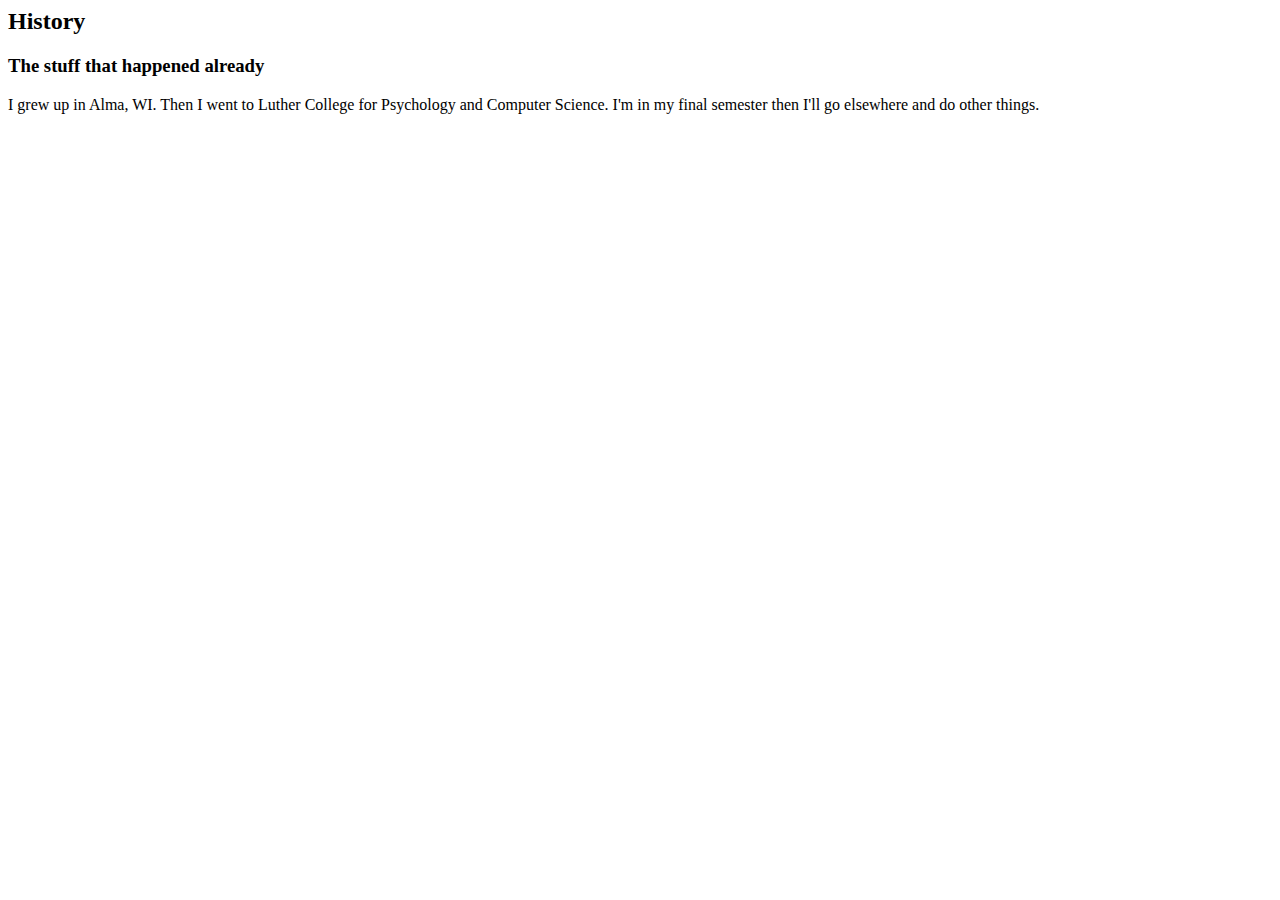
==== History.html @ 4fb10d6d "Moved Things out of folder" ====
<html>
<h2>History</h2>
<h3>The stuff that happened already</h3>
<p>I grew up in Alma, WI. Then I went to Luther College for Psychology and Computer Science. I'm in my final semester then I'll go elsewhere and do other things.</p>
</html>
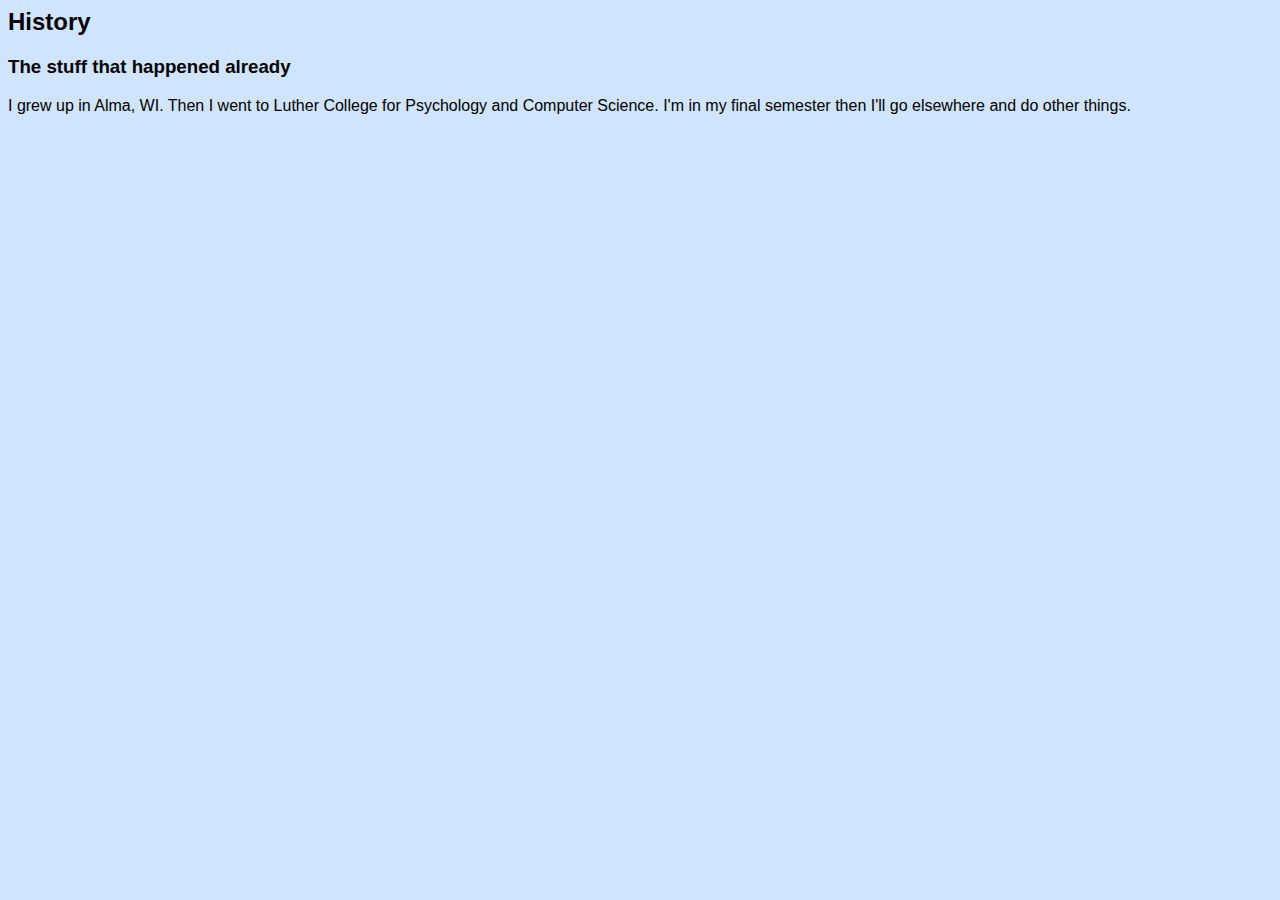
==== commit 9ec15bde: "Initial CSS" ====
--- a/History.html
+++ b/History.html
@@ -1,5 +1,10 @@
 <html>
-<h2>History</h2>
-<h3>The stuff that happened already</h3>
-<p>I grew up in Alma, WI. Then I went to Luther College for Psychology and Computer Science. I'm in my final semester then I'll go elsewhere and do other things.</p>
+	<head>
+		<link rel="stylesheet" href="style.css" type="text/css" />
+	</head>
+	<body>
+		<h2>History</h2>
+		<h3>The stuff that happened already</h3>
+		<p>I grew up in Alma, WI. Then I went to Luther College for Psychology and Computer Science. I'm in my final semester then I'll go elsewhere and do other things.</p>
+	</body>
 </html>--- a/style.css
+++ b/style.css
@@ -0,0 +1,9 @@
+body {
+	background-color: #d0e4fe;
+	font-family: "Callibri", sans-serif;
+}
+
+h1, p {
+	
+}
+
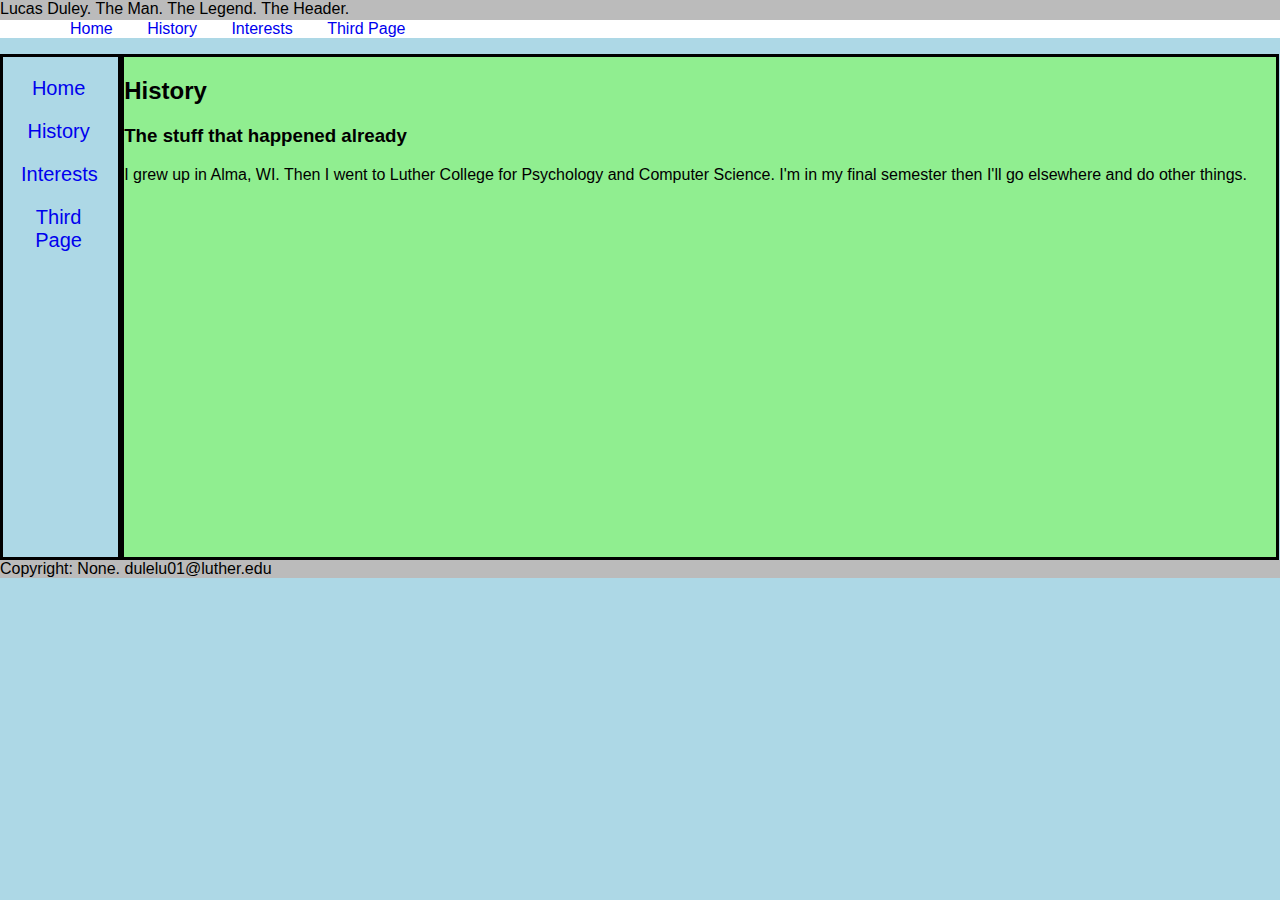
==== commit cb6c946b: "Template" ====
--- a/History.html
+++ b/History.html
@@ -1,10 +1,35 @@
 <html>
-	<head>
-		<link rel="stylesheet" href="style.css" type="text/css" />
-	</head>
-	<body>
-		<h2>History</h2>
-		<h3>The stuff that happened already</h3>
-		<p>I grew up in Alma, WI. Then I went to Luther College for Psychology and Computer Science. I'm in my final semester then I'll go elsewhere and do other things.</p>
-	</body>
+<head>
+	<link rel="stylesheet" href="style.css" type="text/css" />
+</head>
+<body>
+<header>
+	Lucas Duley. The Man. The Legend. The Header.
+</header>
+
+<nav>
+	<ul>
+		<li><a href="index.html">Home</a></li>
+		<li><a href="History.html">History</a></li>
+		<li><a href="Interests.html">Interests</a></li>
+		<li><a href="Third Page.html">Third Page</a></li>
+	</ul>
+</nav>
+<section>
+	<ul>
+		<li><a href="index.html">Home</a></li>
+		<li><a href="History.html">History</a></li>
+		<li><a href="Interests.html">Interests</a></li>
+		<li><a href="Third Page.html">Third Page</a></li>
+	</ul>
+</section>
+<aside>
+	<h2>History</h2>
+	<h3>The stuff that happened already</h3>
+	<p>I grew up in Alma, WI. Then I went to Luther College for Psychology and Computer Science. I'm in my final semester then I'll go elsewhere and do other things.</p>
+</aside>
+<footer>
+	Copyright: None. dulelu01@luther.edu
+</footer>
+</body>
 </html>--- a/style.css
+++ b/style.css
@@ -1,9 +1,62 @@
 body {
-	background-color: #d0e4fe;
-	font-family: "Callibri", sans-serif;
+	font-family: Sans-Serif;
+}
+header {
+	position: fixed;
+	background-color: #bbbbbb;
+	top: 0px;
+	left: 0px;
+	width: 100%;
+	height: 20px;
+}
+nav {
+	margin-top: 20px;
+	margin-bottom: 0px;
+	background-color: white;
+}
+nav li {
+	display: inline-block;
+	margin-left: 30px;
+	padding: 0px;
+}
+a:link {
+	text-decoration: none;
+}
+a:visited {
+	text-decoration: none;
+}
+section {
+	float: left;
+	width: 9%;
+	height: 500px;
+	background-color: lightblue;
+	color: white;
+	border-color: black;
+	border-style: solid;
+}
+section li {
+	display: block;
+	position: relative;
+	top: 0px;
+	left: -22px;
+	font-size: 15pt;
+	margin-top: 20px;
+	text-align: center;
 }
 
-h1, p {
-	
+aside {
+	float: left;
+	width: 90%;
+	height: 500px;
+	background-color: lightgreen;
+	border-color: black;
+	border-style: solid;
 }
-
+footer {
+	clear: both;
+	background-color: #bbbbbb;
+}
+body {
+	background-color: lightblue;
+	margin: 0px;
+}
